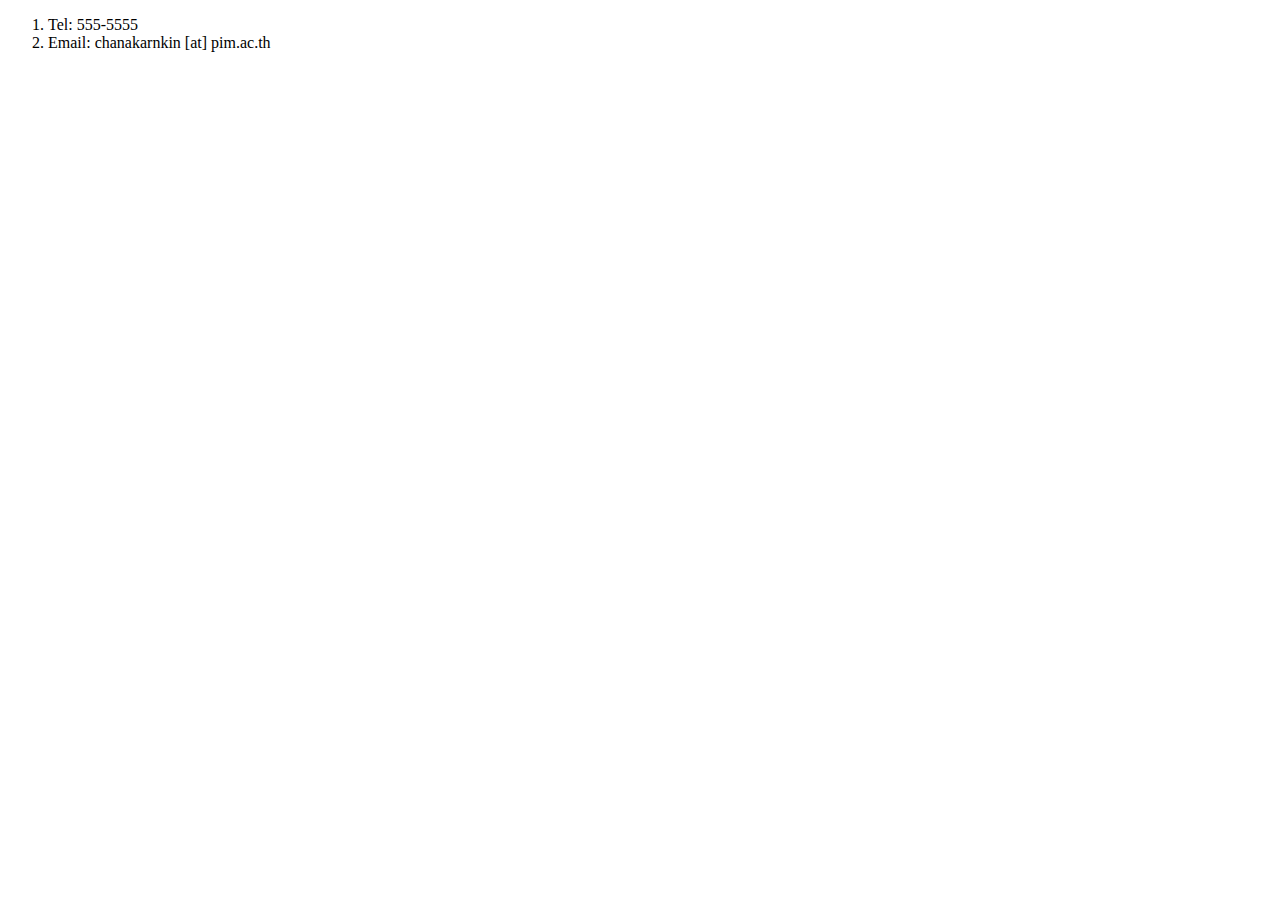
==== contact.html @ 57664afe "สร้าง Personal Page แรกของการเรียนรู้" ====
<!DOCTYPE html>
<html lang="en">
<head>
    <meta charset="UTF-8">
    <meta name="viewport" content="width=device-width, initial-scale=1.0">
    <title>Document</title>
</head>
<body>
    <ol>
        <li>Tel: 555-5555</li>
        <li>Email: chanakarnkin [at] pim.ac.th</li>
    </ol>
</body>
</html>
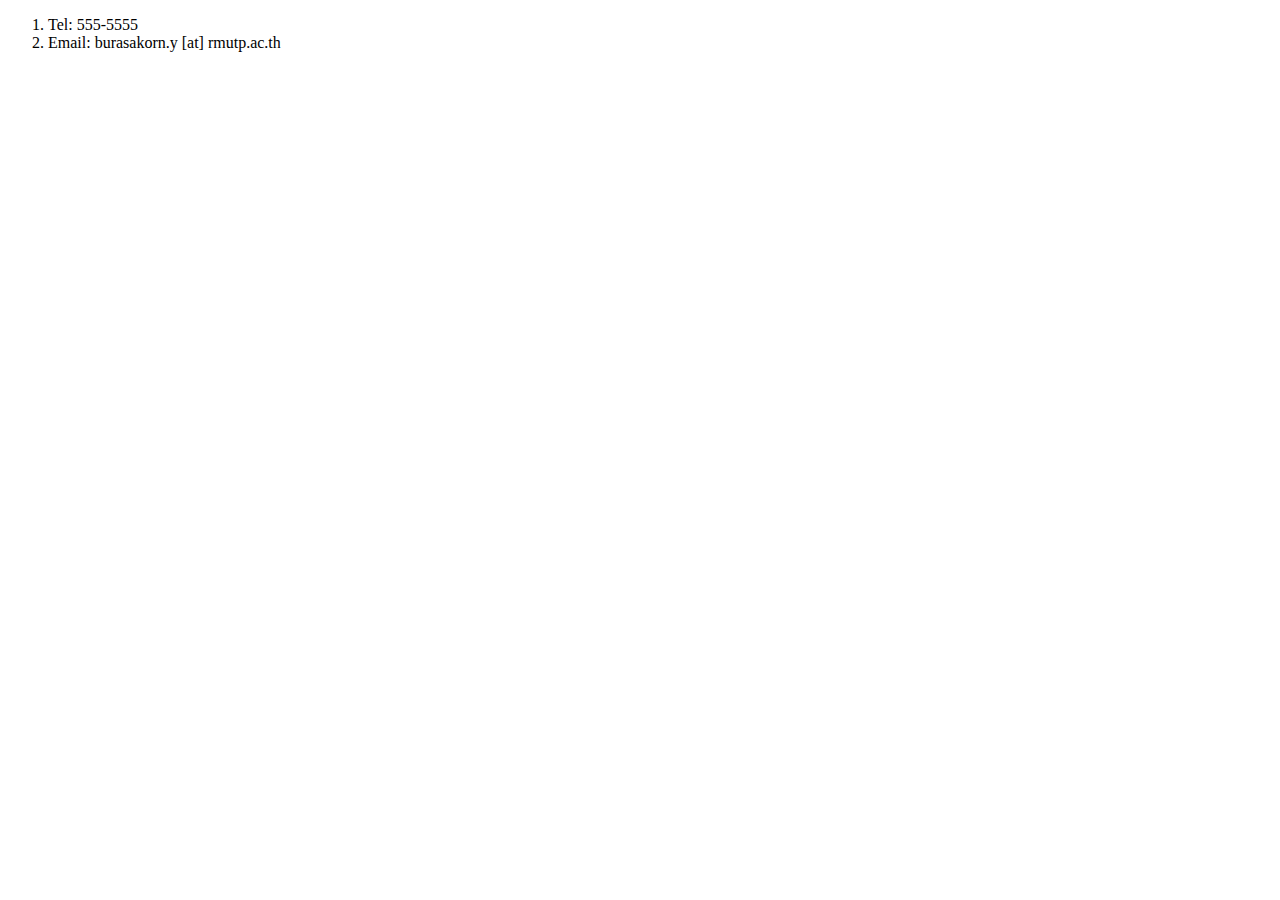
==== commit 27ec1438: "ตกแต่งเว็บด้วย CSS และเปลี่ยนอีเมล์" ====
--- a/contact.html
+++ b/contact.html
@@ -8,7 +8,7 @@
 <body>
     <ol>
         <li>Tel: 555-5555</li>
-        <li>Email: chanakarnkin [at] pim.ac.th</li>
+        <li>Email: burasakorn.y [at] rmutp.ac.th</li>
     </ol>
 </body>
 </html>
